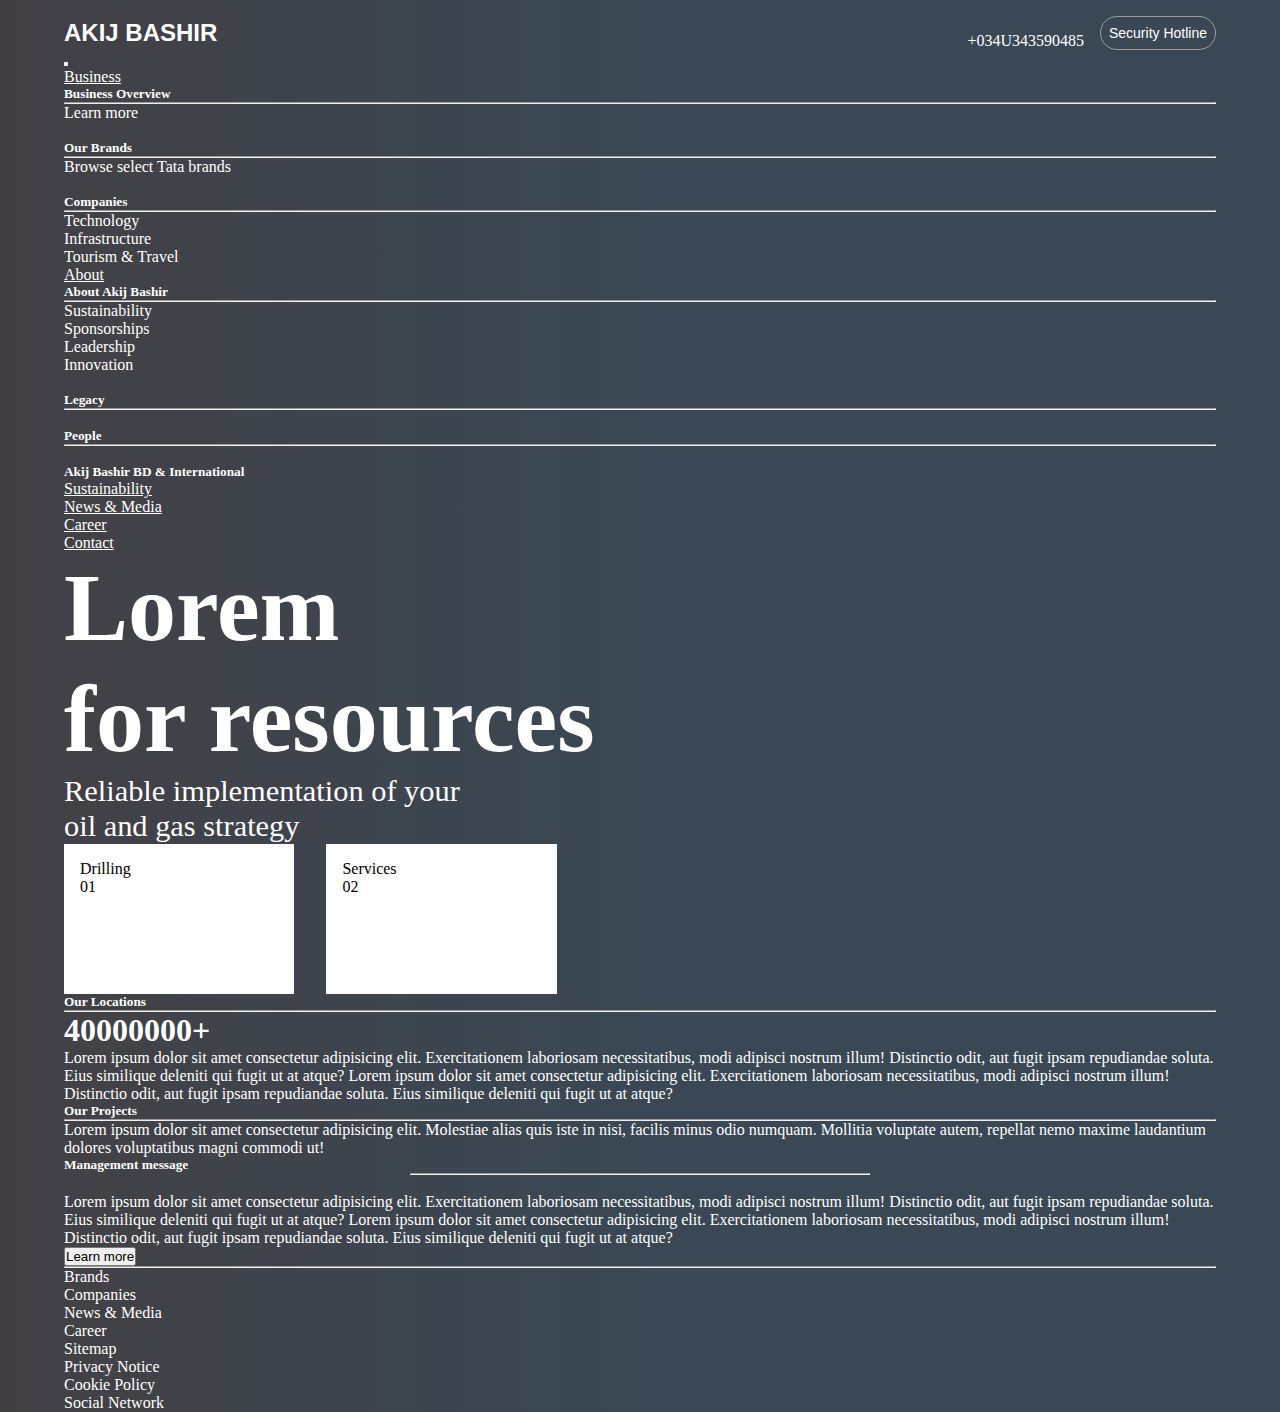
==== index.html @ 16c839b4 "first commit" ====
<!DOCTYPE html>
<html lang="en">
  <head>
    <meta charset="UTF-8" />
    <meta http-equiv="X-UA-Compatible" content="IE=edge" />
    <meta name="viewport" content="width=device-width, initial-scale=1.0" />
    <title>Document</title>
    <link rel="stylesheet" href="style.css" />
    <link
      href="https://cdn.jsdelivr.net/npm/bootstrap@5.0.2/dist/css/bootstrap.min.css"
      rel="stylesheet"
      integrity="sha384-EVSTQN3/azprG1Anm3QDgpJLIm9Nao0Yz1ztcQTwFspd3yD65VohhpuuCOmLASjC"
      crossorigin="anonymous"
    />
  </head>
  <body
    style="
      background: rgb(67, 64, 69);
      background: -moz-linear-gradient(
        90deg,
        rgba(67, 64, 69, 1) 0%,
        rgba(57, 72, 84, 1) 51%
      );
      background: -webkit-linear-gradient(
        90deg,
        rgba(67, 64, 69, 1) 0%,
        rgba(57, 72, 84, 1) 51%
      );
      background: linear-gradient(
        90deg,
        rgba(67, 64, 69, 1) 0%,
        rgba(57, 72, 84, 1) 51%
      );
    "
  >
    <main>
      <header class="">
        <div class="topNav">
          <div class="logo">
            <h2 class="px-3">Akij bashir</h2>
          </div>
          <div class="topMenu">
            <p>+034U343590485</p>
            <button>Security Hotline</button>
          </div>
        </div>

        <nav class="navbar navbar-expand-lg">
          <div class="container-fluid">
            <button
              class="navbar-toggler"
              type="button"
              data-bs-toggle="collapse"
              data-bs-target="#navbarNav"
              aria-controls="navbarNav"
              aria-expanded="false"
              aria-label="Toggle navigation"
            >
              <span class="navbar-toggler-icon"></span>
            </button>
            <div class="collapse navbar-collapse" id="navbarNav">
              <ul
                class="navbar-nav w-100 d-flex justify-content-between align-content-center"
              >
                <li class="nav-item dropdown dropdown-hover position-static">
                  <a
                    class="nav-link dropdown-toggle text-light"
                    href="#"
                    id="navbarDropdown"
                    role="button"
                    data-mdb-toggle="dropdown"
                    aria-expanded="false"
                  >
                    Business
                  </a>
                  <!-- Dropdown menu -->
                  <div
                    class="dropdown-menu bg-dark border-0 w-50 p-5"
                    aria-labelledby="navbarDropdown"
                    style="
                      border-top-left-radius: 0;
                      border-top-right-radius: 0;
                    "
                  >
                    <div class="lists px-2 text-light">
                      <h5>Business Overview</h5>
                      <hr />

                      <p>Learn more</p>
                      <br />
                      <h5>Our Brands</h5>
                      <hr />

                      <p>Browse select Tata brands</p>
                      <br />
                      <h5>Companies</h5>
                      <hr />
                      <div
                        class="list d-flex justify-content-between align-content-center"
                      >
                        <div class="dd">
                          <p>Technology</p>
                        </div>
                        <div class="dd">
                          <p>Infrastructure</p>
                        </div>
                        <div class="dd">
                          <p>Tourism & Travel</p>
                        </div>
                      </div>
                    </div>
                  </div>
                </li>
                <li class="nav-item dropdown dropdown-hover position-static">
                  <a
                    class="nav-link dropdown-toggle text-light"
                    href="#"
                    id="navbarDropdown"
                    role="button"
                    data-mdb-toggle="dropdown"
                    aria-expanded="false"
                  >
                    About
                  </a>
                  <!-- Dropdown menu -->
                  <div
                    class="dropdown-menu bg-dark border-0 w-50 p-5"
                    aria-labelledby="navbarDropdown"
                    style="
                      border-top-left-radius: 0;
                      border-top-right-radius: 0;
                    "
                  >
                    <div class="lists px-1 text-light">
                      <h5>About Akij Bashir</h5>
                      <hr />
                      <div
                        class="list d-flex justify-content-between align-content-center"
                      >
                        <div class="dd">
                          <p>Sustainability</p>
                        </div>
                        <div class="dd">
                          <p>Sponsorships</p>
                        </div>
                        <div class="dd">
                          <p>Leadership</p>
                        </div>
                        <div class="dd">
                          <p>Innovation</p>
                        </div>
                      </div>
                      <br />
                      <h5>Legacy</h5>
                      <hr />
                      <br />
                      <h5>People</h5>
                      <hr />
                      <br />
                      <h5>Akij Bashir BD & International</h5>
                    </div>
                  </div>
                </li>
                <li class="nav-item">
                  <a class="nav-link text-light" href="sustainability.html">Sustainability</a>
                </li>
                <li class="nav-item">
                  <a class="nav-link text-light" href="news&media.html">News & Media</a>
                </li>
                <li class="nav-item">
                  <a class="nav-link text-light" href="career.html">Career</a>
                </li>
                <li class="nav-item">
                  <a class="nav-link text-light" href="contact.html">Contact</a>
                </li>
              </ul>
            </div>
          </div>
        </nav>
      </header>
      <section class="mb-3">
        <div class="showcase">
          <h1 class="px-3">
            Lorem <br />
            for resources
          </h1>
          <p class="px-3 mt-4">
            Reliable implementation of your <br />
            oil and gas strategy
          </p>
          <div class="box px-3">
            <div class="box1">
              <p class="px-3">
                Drilling <br />
                01
              </p>
            </div>
            <div class="box1">
              <p class="px-3">
                Services <br />
                02
              </p>
            </div>
          </div>
        </div>
      </section>
      <section>
        <div class="location-area px-3 mt-5">
          <h5>Our Locations</h5>
          <hr />
          <div class="container mt-5 mb-5">
            <div class="row">
              <div class="col-md-6">
                <h1>40000000+</h1>
              </div>
              <div class="col-md-6">
                Lorem ipsum dolor sit amet consectetur adipisicing elit.
                Exercitationem laboriosam necessitatibus, modi adipisci nostrum
                illum! Distinctio odit, aut fugit ipsam repudiandae soluta. Eius
                similique deleniti qui fugit ut at atque? Lorem ipsum dolor sit
                amet consectetur adipisicing elit. Exercitationem laboriosam
                necessitatibus, modi adipisci nostrum illum! Distinctio odit,
                aut fugit ipsam repudiandae soluta. Eius similique deleniti qui
                fugit ut at atque?
              </div>
            </div>
          </div>
          <h5>Our Projects</h5>
          <hr />
          Lorem ipsum dolor sit amet consectetur adipisicing elit. Molestiae
          alias quis iste in nisi, facilis minus odio numquam. Mollitia
          voluptate autem, repellat nemo maxime laudantium dolores voluptatibus
          magni commodi ut!
          <h5 class="mt-5 text-center">Management message</h5>
          <hr style="width: 40%; margin: 0 auto" />
          <div class="container mt-5 mb-5">
            <div class="row g-5">
              <div class="col-md-6 bg-dark">
                <img
                  src="https://encrypted-tbn0.gstatic.com/images?q=tbn:ANd9GcQQvlTmrkqIiCPjC-25aLlhvrizJRFJjW5tDQ&usqp=CAU"
                  alt=""
                />
              </div>
              <div class="col-md-6">
                <p>
                  Lorem ipsum dolor sit amet consectetur adipisicing elit.
                  Exercitationem laboriosam necessitatibus, modi adipisci
                  nostrum illum! Distinctio odit, aut fugit ipsam repudiandae
                  soluta. Eius similique deleniti qui fugit ut at atque? Lorem
                  ipsum dolor sit amet consectetur adipisicing elit.
                  Exercitationem laboriosam necessitatibus, modi adipisci
                  nostrum illum! Distinctio odit, aut fugit ipsam repudiandae
                  soluta. Eius similique deleniti qui fugit ut at atque?
                </p>
                <button class="btn btn-primary">Learn more</button>
              </div>
            </div>
          </div>
          <hr>
          <div class="container">
            <div class="row mb-5">
              <div class="col-md-4">
                <p>Brands</p>
                <p>Companies</p>
                <p>News & Media</p>
                <p>Career</p>
              </div>
              <div class="col-md-4">
                <p>Sitemap</p>
                <p>Privacy Notice</p>
                <p>Cookie Policy</p>
              </div>
              <div class="col-md-4">
                <p>Social Network</p>
              </div>
            </div>
          </div>
        </div>
      </section>
    </main>

    <script
      src="https://cdn.jsdelivr.net/npm/bootstrap@5.0.2/dist/js/bootstrap.bundle.min.js"
      integrity="sha384-MrcW6ZMFYlzcLA8Nl+NtUVF0sA7MsXsP1UyJoMp4YLEuNSfAP+JcXn/tWtIaxVXM"
      crossorigin="anonymous"
    ></script>
  </body>
</html>
---- style.css ----
* {
  margin: 0;
  padding: 0;
  box-sizing: border-box;
}
.dropdown-hover:hover > .dropdown-menu {
  display: inline-block;
}

.dropdown-hover > .dropdown-toggle:active {
  /*Without this, clicking will make it sticky*/
  pointer-events: none;
}

main {
  width: 90%;
  max-width: 1440px;
  margin: 0 auto;
  color: #fff;
}
header {
  margin-top: 1rem;
}

.topNav {
  display: flex;
  justify-content: space-between;
  align-items: center;
}
.topMenu {
  display: flex;
  justify-content: space-between;
  align-items: center;
  height: 100%;
  column-gap: 1rem;
}
.topMenu p {
  margin-top: 1rem;
}
.topMenu button {
  border: none;
  background-color: transparent;
  border: 1px solid rgb(160, 157, 157);
  padding: 0.5rem;
  border-radius: 50px;
  font-weight: 200;
  font-size: 14px;
  color: #fff;
}

h2 {
  text-transform: uppercase;
  font-weight: bold;
  font-family: "Lucida Sans", "Lucida Sans Regular", "Lucida Grande",
    "Lucida Sans Unicode", Geneva, Verdana, sans-serif;
}
li {
  list-style: none;
  text-decoration: none;
}
a {
  color: #fff;
}
.list {
  column-gap: 1rem;
  width: 100%;
}
.showcase h1 {
  font-size: 6rem;
}
.showcase p {
  font-size: 1.9rem;
}
.box {
  display: flex;
  column-gap: 2rem;
}
.box1 {
  background-color: rgb(253, 253, 253);
  padding: 1rem;
  width: 20%;
  color: #000;
  height: 150px;
}
.box1 p {
  font-size: 1rem;
}


@media screen and (min-width: 375px) and (max-width: 1000px) {
  .topNav {
    display: flex;
    justify-content: space-between;
    align-items: center;
    flex-direction: column;
  }
}
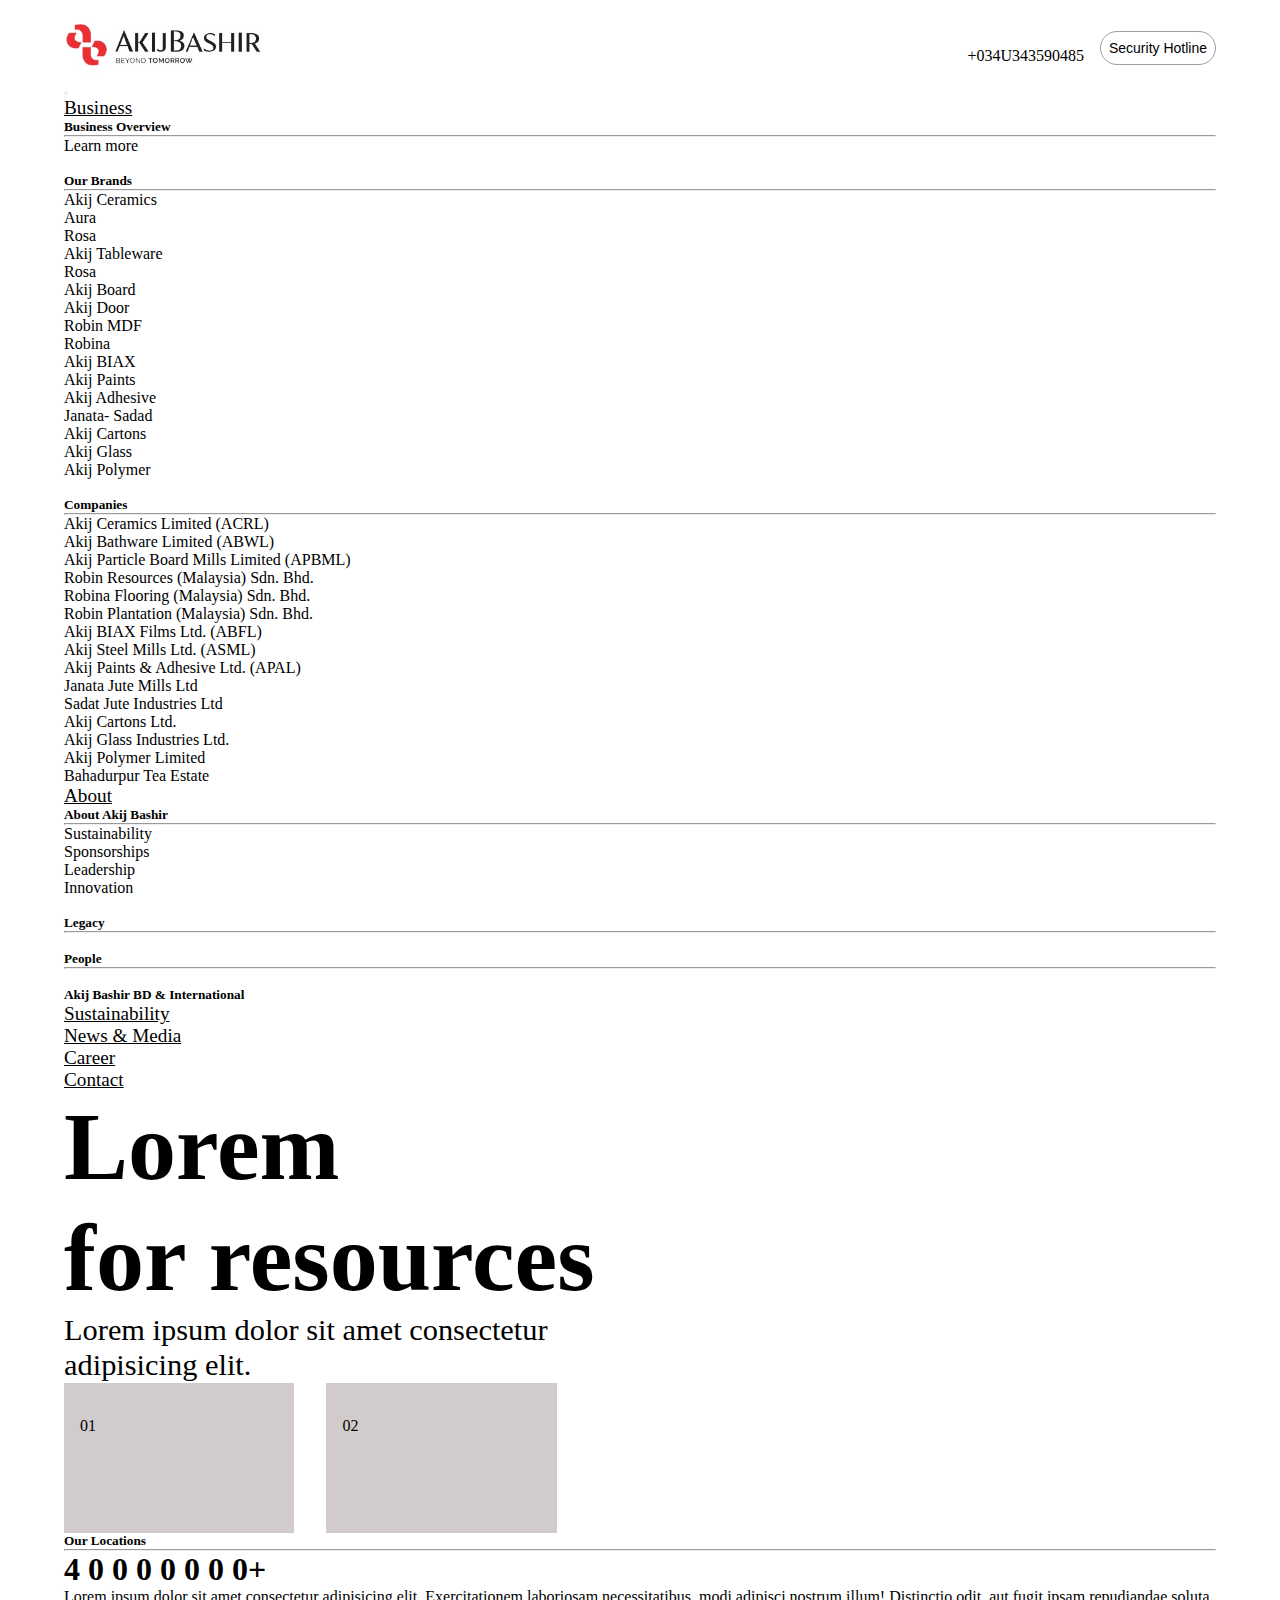
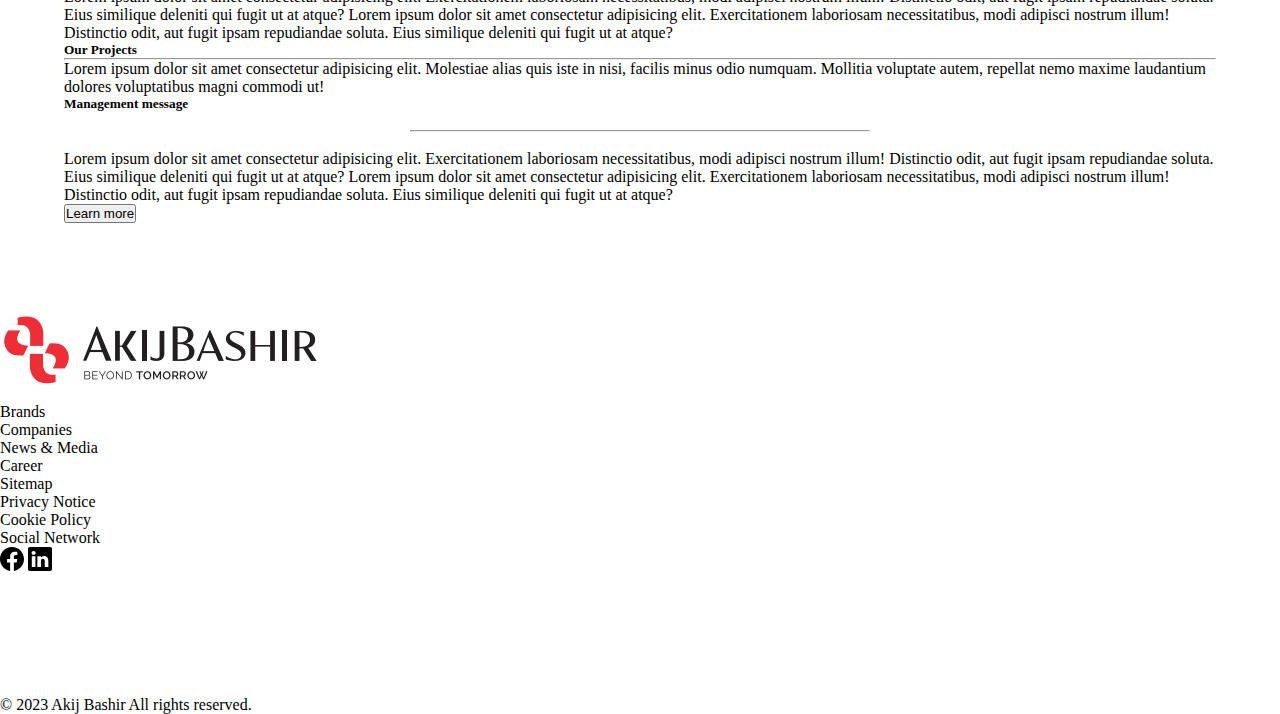
==== commit 5e0701b1: "update ui" ====
--- a/index.html
+++ b/index.html
@@ -14,30 +14,13 @@
     />
   </head>
   <body
-    style="
-      background: rgb(67, 64, 69);
-      background: -moz-linear-gradient(
-        90deg,
-        rgba(67, 64, 69, 1) 0%,
-        rgba(57, 72, 84, 1) 51%
-      );
-      background: -webkit-linear-gradient(
-        90deg,
-        rgba(67, 64, 69, 1) 0%,
-        rgba(57, 72, 84, 1) 51%
-      );
-      background: linear-gradient(
-        90deg,
-        rgba(67, 64, 69, 1) 0%,
-        rgba(57, 72, 84, 1) 51%
-      );
-    "
+    style="background-color: #fff;"
   >
     <main>
       <header class="">
         <div class="topNav">
           <div class="logo">
-            <h2 class="px-3">Akij bashir</h2>
+           <img src="df.jpeg" width="200" alt="">
           </div>
           <div class="topMenu">
             <p>+034U343590485</p>
@@ -64,7 +47,7 @@
               >
                 <li class="nav-item dropdown dropdown-hover position-static">
                   <a
-                    class="nav-link dropdown-toggle text-light"
+                    class="nav-link dropdown-toggle text-dark"
                     href="#"
                     id="navbarDropdown"
                     role="button"
@@ -75,7 +58,7 @@
                   </a>
                   <!-- Dropdown menu -->
                   <div
-                    class="dropdown-menu bg-dark border-0 w-50 p-5"
+                    class="dropdown-menu bg-danger border-0 p-5"
                     aria-labelledby="navbarDropdown"
                     style="
                       border-top-left-radius: 0;
@@ -90,30 +73,120 @@
                       <br />
                       <h5>Our Brands</h5>
                       <hr />
+                      <div class="container">
+                        <div class="row">
+                          <div class="col-md-3">
+                            <p>Akij Ceramics</p>
+                          </div>
+                          <div class="col-md-3">
+                            <p>Aura</p>
+                          </div>
+                          <div class="col-md-3">
+                            <p>Rosa</p>
+                          </div>
+                          <div class="col-md-3">
+                            <p>Akij Tableware</p>
+                          </div>
+                          <div class="col-md-3">
+                            <p>Rosa</p>
+                          </div>
+                          <div class="col-md-3">
+                            <p>Akij Board </p>
+                          </div>
+                          <div class="col-md-3">
+                            <p>Akij Door</p>
+                          </div>
+                          <div class="col-md-3">
+                            <p>Robin MDF</p>
+                          </div>
+                          <div class="col-md-3">
+                            <p>Robina</p>
+                          </div>
+                          <div class="col-md-3">
+                            <p>Akij BIAX</p>
+                          </div>
+                          <div class="col-md-3">
+                            <p>Akij Paints</p>
+                          </div>
+                          <div class="col-md-3">
+                            <p>Akij Adhesive</p>
+                          </div>
+                          <div class="col-md-3">
+                            <p>Janata- Sadad</p>
+                          </div>
+                          <div class="col-md-3">
+                            <p>Akij Cartons</p>
+                          </div>
+                          <div class="col-md-3">
+                            <p>Akij Glass</p>
+                          </div>
+                          <div class="col-md-3">
+                            <p>Akij Polymer</p>
+                          </div>
+                          </div>
+                          
+                        </div>
 
-                      <p>Browse select Tata brands</p>
+                      <!-- <p>Browse select Akij brands</p> -->
                       <br />
                       <h5>Companies</h5>
                       <hr />
-                      <div
-                        class="list d-flex justify-content-between align-content-center"
-                      >
-                        <div class="dd">
-                          <p>Technology</p>
-                        </div>
-                        <div class="dd">
-                          <p>Infrastructure</p>
-                        </div>
-                        <div class="dd">
-                          <p>Tourism & Travel</p>
+                      <div class="container">
+                        <div class="row">
+                          <div class="col-md-4">
+                            <p>Akij Ceramics Limited (ACRL)</p>
+                          </div>
+                          <div class="col-md-4">
+                            <p>Akij Bathware Limited (ABWL)</p>
+                          </div>
+                          <div class="col-md-4">
+                            <p>Akij Particle Board Mills Limited (APBML)</p>
+                          </div>
+                          <div class="col-md-4">
+                            <p>Robin Resources (Malaysia) Sdn. Bhd.</p>
+                          </div>
+                          <div class="col-md-4">
+                            <p>Robina Flooring (Malaysia) Sdn. Bhd.</p>
+                          </div>
+                          <div class="col-md-4">
+                            <p>Robin Plantation (Malaysia) Sdn. Bhd.</p>
+                          </div>
+                          <div class="col-md-4">
+                            <p>Akij BIAX Films Ltd. (ABFL)</p>
+                          </div>
+                          <div class="col-md-4">
+                            <p>Akij Steel Mills Ltd. (ASML)</p>
+                          </div>
+                          <div class="col-md-4">
+                            <p>Akij Paints & Adhesive Ltd. (APAL)</p>
+                          </div>
+                          <div class="col-md-4">
+                            <p>Janata Jute Mills Ltd</p>
+                          </div>
+                          <div class="col-md-4">
+                            <p>Sadat Jute Industries Ltd</p>
+                          </div>
+                          <div class="col-md-4">
+                            <p>Akij Cartons Ltd.</p>
+                          </div>
+                          <div class="col-md-4">
+                            <p>Akij Glass Industries Ltd.</p>
+                          </div>
+                          <div class="col-md-4">
+                            <p>Akij Polymer Limited</p>
+                          </div>
+                          <div class="col-md-4">
+                            <p>Bahadurpur Tea Estate</p>
+                          </div>
+                          </div>
+                          
                         </div>
                       </div>
-                    </div>
                   </div>
                 </li>
                 <li class="nav-item dropdown dropdown-hover position-static">
                   <a
-                    class="nav-link dropdown-toggle text-light"
+                    class="nav-link dropdown-toggle text-dark"
                     href="#"
                     id="navbarDropdown"
                     role="button"
@@ -124,7 +197,7 @@
                   </a>
                   <!-- Dropdown menu -->
                   <div
-                    class="dropdown-menu bg-dark border-0 w-50 p-5"
+                    class="dropdown-menu bg-danger border-0 w-50 p-5"
                     aria-labelledby="navbarDropdown"
                     style="
                       border-top-left-radius: 0;
@@ -162,16 +235,16 @@
                   </div>
                 </li>
                 <li class="nav-item">
-                  <a class="nav-link text-light" href="sustainability.html">Sustainability</a>
+                  <a class="nav-link text-dark" href="sustainability.html">Sustainability</a>
                 </li>
                 <li class="nav-item">
-                  <a class="nav-link text-light" href="news&media.html">News & Media</a>
+                  <a class="nav-link text-dark" href="news&media.html">News & Media</a>
                 </li>
                 <li class="nav-item">
-                  <a class="nav-link text-light" href="career.html">Career</a>
+                  <a class="nav-link text-dark" href="career.html">Career</a>
                 </li>
                 <li class="nav-item">
-                  <a class="nav-link text-light" href="contact.html">Contact</a>
+                  <a class="nav-link text-dark" href="contact.html">Contact</a>
                 </li>
               </ul>
             </div>
@@ -185,19 +258,21 @@
             for resources
           </h1>
           <p class="px-3 mt-4">
-            Reliable implementation of your <br />
-            oil and gas strategy
+            Lorem ipsum dolor sit amet consectetur<br /> adipisicing elit. 
+            
           </p>
-          <div class="box px-3">
-            <div class="box1">
-              <p class="px-3">
-                Drilling <br />
+          <div class="box px-3 mt-5">
+            <div class="box1 bg-danger">
+              <p class="px-3 text-light">
+                <!-- Drilling  -->
+                <br />
                 01
               </p>
             </div>
-            <div class="box1">
-              <p class="px-3">
-                Services <br />
+            <div class="box1 bg-dark">
+              <p class="px-3 text-light">
+                <!-- Services  -->
+                <br />
                 02
               </p>
             </div>
@@ -211,7 +286,7 @@
           <div class="container mt-5 mb-5">
             <div class="row">
               <div class="col-md-6">
-                <h1>40000000+</h1>
+                <h1 class="text-danger">4 0 0 0 0 0 0 0+</h1>
               </div>
               <div class="col-md-6">
                 Lorem ipsum dolor sit amet consectetur adipisicing elit.
@@ -232,6 +307,7 @@
           voluptate autem, repellat nemo maxime laudantium dolores voluptatibus
           magni commodi ut!
           <h5 class="mt-5 text-center">Management message</h5>
+          <br>
           <hr style="width: 40%; margin: 0 auto" />
           <div class="container mt-5 mb-5">
             <div class="row g-5">
@@ -252,32 +328,50 @@
                   nostrum illum! Distinctio odit, aut fugit ipsam repudiandae
                   soluta. Eius similique deleniti qui fugit ut at atque?
                 </p>
-                <button class="btn btn-primary">Learn more</button>
+                <button class="btn btn-danger">Learn more</button>
               </div>
             </div>
           </div>
-          <hr>
-          <div class="container">
-            <div class="row mb-5">
-              <div class="col-md-4">
-                <p>Brands</p>
-                <p>Companies</p>
-                <p>News & Media</p>
-                <p>Career</p>
-              </div>
-              <div class="col-md-4">
-                <p>Sitemap</p>
-                <p>Privacy Notice</p>
-                <p>Cookie Policy</p>
-              </div>
-              <div class="col-md-4">
-                <p>Social Network</p>
-              </div>
-            </div>
-          </div>
+          
         </div>
       </section>
     </main>
+    <footer class="bg-danger ps text-light">
+      <div class="container">
+        <div class="row mb-5">
+          <div class="col-md-3">
+           <img src="df.jpeg" alt="">
+          </div>
+          <div class="col-md-3 px-3">
+            <p class="px-5">Brands</p>
+            <p class="px-5">Companies</p>
+            <p class="px-5">News & Media</p>
+            <p class="px-5">Career</p>
+          </div>
+          <div class="col-md-3 ">
+            <p>Sitemap</p>
+            <p>Privacy Notice</p>
+            <p>Cookie Policy</p>
+          </div>
+          <div class="col-md-3">
+            <p>Social Network</p>
+          <div class="social ">
+           <a href="https://www.facebook.com/AkijBashir" target="_blank" class="text-light p-3"><svg xmlns="http://www.w3.org/2000/svg" width="24" height="24" fill="currentColor" class="bi bi-facebook" viewBox="0 0 16 16">
+            <path d="M16 8.049c0-4.446-3.582-8.05-8-8.05C3.58 0-.002 3.603-.002 8.05c0 4.017 2.926 7.347 6.75 7.951v-5.625h-2.03V8.05H6.75V6.275c0-2.017 1.195-3.131 3.022-3.131.876 0 1.791.157 1.791.157v1.98h-1.009c-.993 0-1.303.621-1.303 1.258v1.51h2.218l-.354 2.326H9.25V16c3.824-.604 6.75-3.934 6.75-7.951z"/>
+          </svg></a> 
+    
+           <a href="https://www.linkedin.com/company/6977638" class="text-light" target="_blank"><svg xmlns="http://www.w3.org/2000/svg" width="24" height="24" fill="currentColor" class="bi bi-linkedin" viewBox="0 0 16 16">
+            <path d="M0 1.146C0 .513.526 0 1.175 0h13.65C15.474 0 16 .513 16 1.146v13.708c0 .633-.526 1.146-1.175 1.146H1.175C.526 16 0 15.487 0 14.854V1.146zm4.943 12.248V6.169H2.542v7.225h2.401zm-1.2-8.212c.837 0 1.358-.554 1.358-1.248-.015-.709-.52-1.248-1.342-1.248-.822 0-1.359.54-1.359 1.248 0 .694.521 1.248 1.327 1.248h.016zm4.908 8.212V9.359c0-.216.016-.432.08-.586.173-.431.568-.878 1.232-.878.869 0 1.216.662 1.216 1.634v3.865h2.401V9.25c0-2.22-1.184-3.252-2.764-3.252-1.274 0-1.845.7-2.165 1.193v.025h-.016a5.54 5.54 0 0 1 .016-.025V6.169h-2.4c.03.678 0 7.225 0 7.225h2.4z"/>
+          </svg></a> 
+            
+          </div>
+           
+          </div>
+        </div>
+      </div>
+      <!-- <hr> -->
+      <p class="text-center texts">© 2023 Akij Bashir All rights reserved.</p>
+    </footer>
 
     <script
       src="https://cdn.jsdelivr.net/npm/bootstrap@5.0.2/dist/js/bootstrap.bundle.min.js"
--- a/style.css
+++ b/style.css
@@ -16,7 +16,7 @@
   width: 90%;
   max-width: 1440px;
   margin: 0 auto;
-  color: #fff;
+  /* color: #fff; */
 }
 header {
   margin-top: 1rem;
@@ -43,9 +43,9 @@
   border: 1px solid rgb(160, 157, 157);
   padding: 0.5rem;
   border-radius: 50px;
-  font-weight: 200;
+  /* font-weight: 200; */
   font-size: 14px;
-  color: #fff;
+  /* color: #fff; */
 }
 
 h2 {
@@ -59,7 +59,8 @@
   text-decoration: none;
 }
 a {
-  color: #fff;
+  color: #000;
+  font-size: larger;
 }
 .list {
   column-gap: 1rem;
@@ -76,7 +77,7 @@
   column-gap: 2rem;
 }
 .box1 {
-  background-color: rgb(253, 253, 253);
+  background-color: rgb(209, 203, 203);
   padding: 1rem;
   width: 20%;
   color: #000;
@@ -84,6 +85,20 @@
 }
 .box1 p {
   font-size: 1rem;
+}
+
+footer{
+  height: 400px;
+}
+.texts{
+  margin-top: 120px;
+}
+img{
+  background-color: #fff;
+  
+}
+.ps{
+  padding-top: 5rem;
 }
 
 
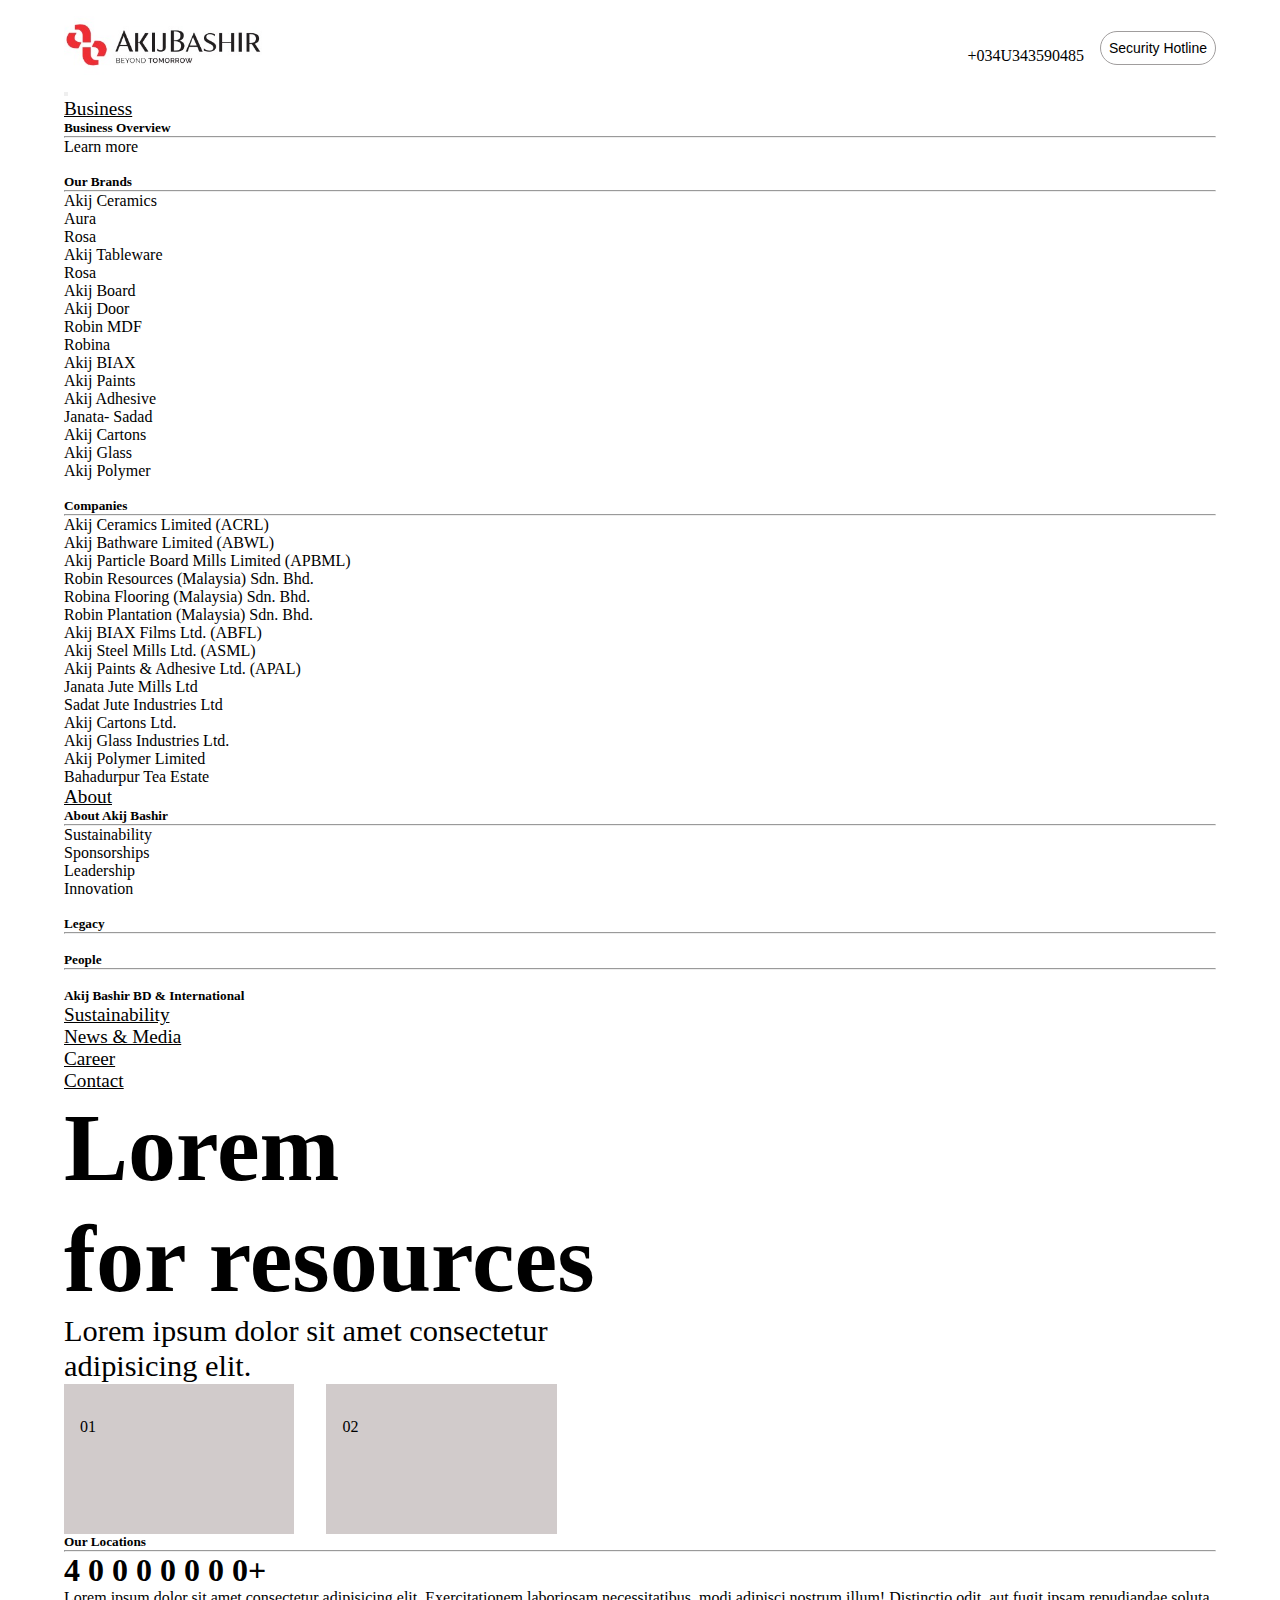
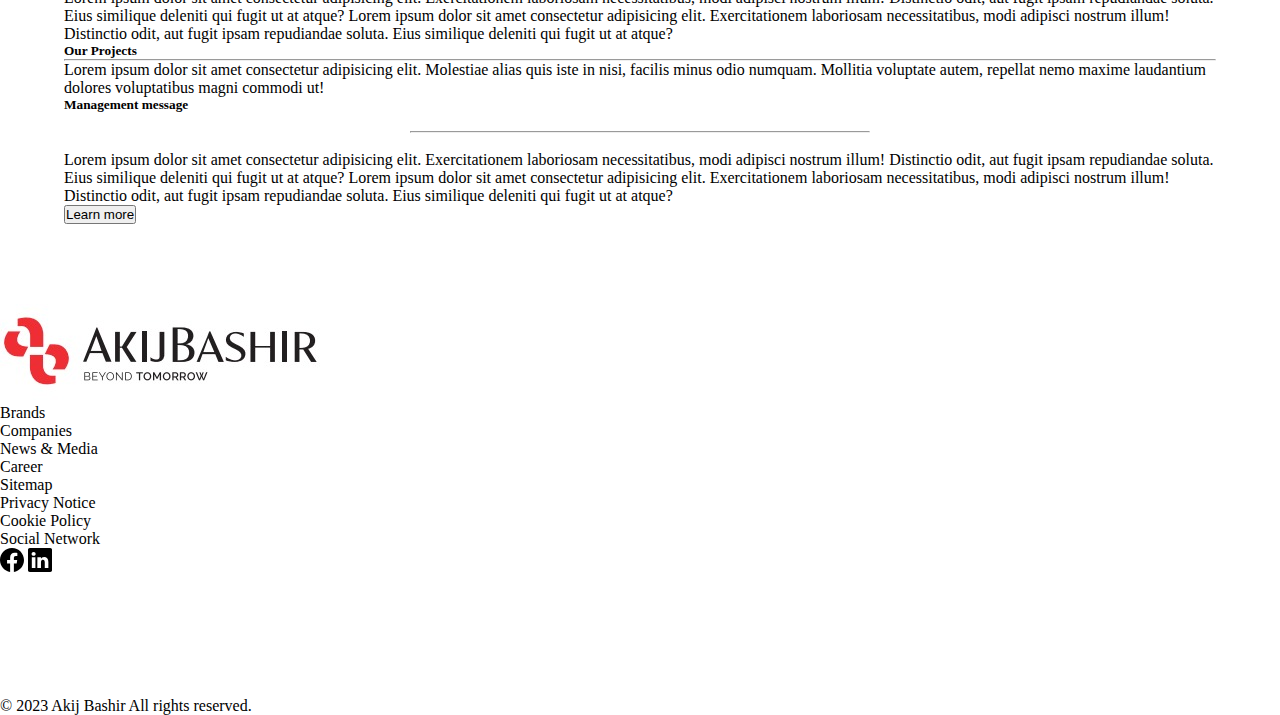
==== commit 8522b069: "add update ui" ====
--- a/index.html
+++ b/index.html
@@ -20,7 +20,9 @@
       <header class="">
         <div class="topNav">
           <div class="logo">
-           <img src="df.jpeg" width="200" alt="">
+            <a href="index.html">  
+              <img src="df.jpeg" width="200" alt="">
+            </a>
           </div>
           <div class="topMenu">
             <p>+034U343590485</p>
